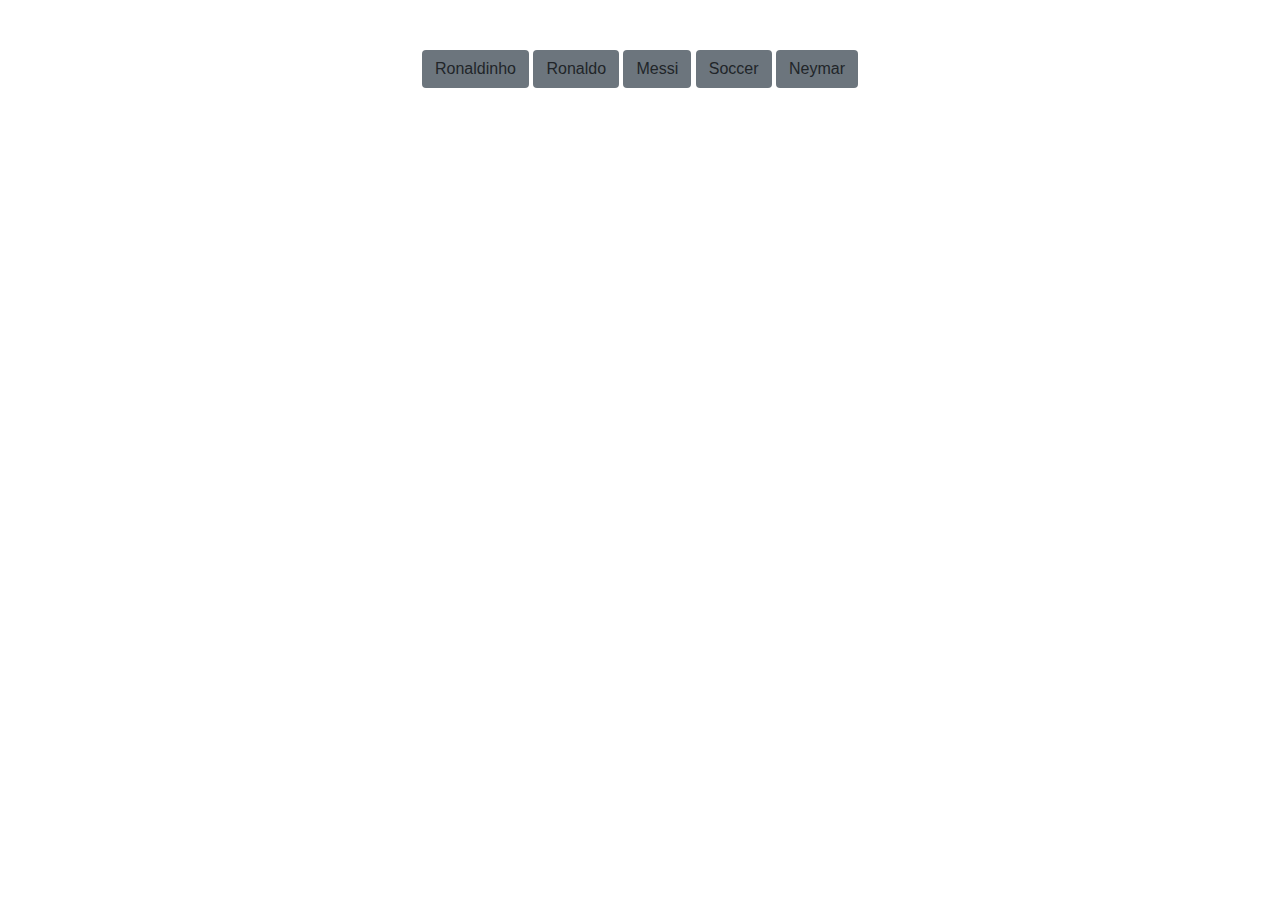
==== index.html @ 2dae4700 "Document setup and buttons added" ====
<!DOCTYPE html>
<html lang="en">

<head>
    <meta charset="UTF-8">
    <meta name="viewport" content="width=device-width, initial-scale=1.0">
    <meta http-equiv="X-UA-Compatible" content="ie=edge">
    <title>GifTastic</title>
    <link rel="stylesheet" href="https://stackpath.bootstrapcdn.com/bootstrap/4.3.1/css/bootstrap.min.css"
        integrity="sha384-ggOyR0iXCbMQv3Xipma34MD+dH/1fQ784/j6cY/iJTQUOhcWr7x9JvoRxT2MZw1T" crossorigin="anonymous">
    <link rel="stylesheet" href="style.css">

</head>

<body>
    <div class="buttons">

    <button data-soccer="ronaldinho" class="btn bg-secondary">Ronaldinho</button>
    <button data-soccer="ronaldo" class="btn bg-secondary">Ronaldo</button>
    <button data-soccer="messi" class="btn bg-secondary">Messi</button>
    <button data-soccer="soccer" class="btn bg-secondary">Soccer</button>
    <button data-soccer="neymar" class="btn bg-secondary">Neymar</button>

    </div>

    <div class="input-group mb-3"></div>

    <div id="gif"></div>


    <script src="https://cdnjs.cloudflare.com/ajax/libs/jquery/3.2.1/jquery.min.js"></script>
    <script>

        $("button").on("click", function () {

            var play = $(this).attr("data-soccer");
            var queryURL = "https://api.giphy.com/v1/gifs/search?q=" +
                play + "&api_key=emCMd9mbUELqd1YQZK4pBHqV2es4Q58V&limit=10";

            $.ajax({
                url: queryURL,
                method: "GET"
            })

            .then(function(response) {

                    var results = response.data;


                    for (var i = 0; i < results.length; i++) {

                        var div = $("<div>");
                        var p = $("<p>").text("Rating: " + results[i].rating);
                        var image = $("<img>");


                        image.attr("src", results[i].images.fixed_height.url);


                        div.append(p);
                        div.append(image);

                        $("#gif").prepend(div);
                    };



                });

        });

        



    </script>


</body>

</html>
---- style.css ----
.buttons {
    margin-top: 50px;
    text-align: center;
    
}
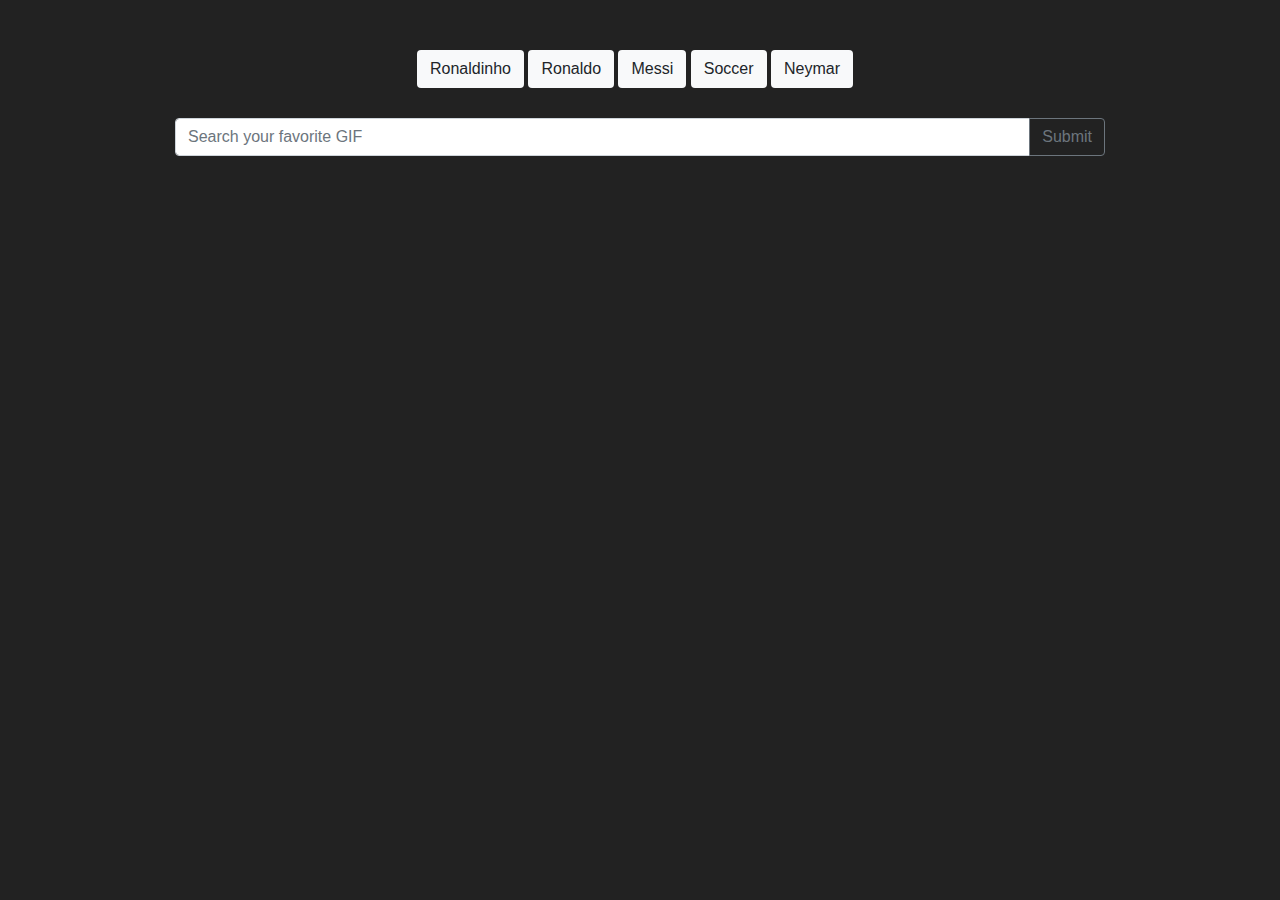
==== commit 388b4846: "CSS and few changes made to the code" ====
--- a/index.html
+++ b/index.html
@@ -13,36 +13,115 @@
 </head>
 
 <body>
+
     <div class="buttons">
 
-    <button data-soccer="ronaldinho" class="btn bg-secondary">Ronaldinho</button>
-    <button data-soccer="ronaldo" class="btn bg-secondary">Ronaldo</button>
-    <button data-soccer="messi" class="btn bg-secondary">Messi</button>
-    <button data-soccer="soccer" class="btn bg-secondary">Soccer</button>
-    <button data-soccer="neymar" class="btn bg-secondary">Neymar</button>
+        <div class="new-buttons"></div>
+
+        <button data-soccer="ronaldinho" class="btn bg-light">Ronaldinho</button>
+        <button data-soccer="ronaldo" class="btn bg-light">Ronaldo</button>
+        <button data-soccer="messi" class="btn bg-light">Messi</button>
+        <button data-soccer="soccer" class="btn bg-light">Soccer</button>
+        <button data-soccer="neymar" class="btn bg-light">Neymar</button>
 
     </div>
 
-    <div class="input-group mb-3"></div>
+    <div class="input-group mb-3 col-9">
+        <input type="text" class="form-control" id="search-input" placeholder="Search your favorite GIF">
+        <div class="input-group-append">
+            <button id="search" class="btn btn-outline-secondary" type="button">Submit</button>
+        </div>
+    </div>
 
     <div id="gif"></div>
+
+
 
 
     <script src="https://cdnjs.cloudflare.com/ajax/libs/jquery/3.2.1/jquery.min.js"></script>
     <script>
 
+        // Global variables
+        var newButtons = [];
+        var dataState = $(this).attr("data-state");
+        console.log(dataState);
+
+
+        // Search mecanism
+        $("#search").on("click", function (event) {
+
+            event.preventDefault();
+            var search = $("#search-input").val().trim();
+            var queryURL = "https://api.giphy.com/v1/gifs/search?q=" +
+                search + "&api_key=emCMd9mbUELqd1YQZK4pBHqV2es4Q58V&limit=10";
+
+
+            $.ajax({
+                url: queryURL,
+                method: "GET"
+            }).then(function (response) {
+
+                var results = response.data;
+
+
+                for (var i = 0; i < results.length; i++) {
+
+                    var div = $("<div>");
+                    var p = $("<p>").text("Rating: " + results[i].rating);
+                    var image = $("<img>");
+
+
+                    image.attr("src", results[i].images.fixed_height.url);
+
+
+                    div.append(p);
+                    div.append(image);
+
+                    $("#gif").prepend(div);
+
+
+                };
+                newButtons.push(search);
+                renderButtons();
+
+
+            });
+
+            // Appending new buttons to .buttons
+            function renderButtons() {
+
+                $(".new-buttons").empty();
+
+
+                for (var i = 0; i < newButtons.length; i++) {
+
+                    var button = $("<button>");
+                    button.addClass("btn bg-secondary text-capitalize");
+                    button.attr("data-soccer", newButtons[i]);
+                    button.text(newButtons[i]);
+                    $(".new-buttons").append(button);
+
+                }
+
+            }
+
+
+        });
+
+        // Returning GIF results on clicking the button
         $("button").on("click", function () {
 
             var play = $(this).attr("data-soccer");
             var queryURL = "https://api.giphy.com/v1/gifs/search?q=" +
                 play + "&api_key=emCMd9mbUELqd1YQZK4pBHqV2es4Q58V&limit=10";
+
 
             $.ajax({
                 url: queryURL,
                 method: "GET"
             })
 
-            .then(function(response) {
+                .then(function (response) {
 
                     var results = response.data;
 
@@ -63,13 +142,56 @@
                         $("#gif").prepend(div);
                     };
 
-
-
                 });
 
         });
 
-        
+        // Returning GIF results on clicking the button for the new buttons
+        $(".new-buttons").on("click", function () {
+
+            var play = $(this).attr("data-soccer");
+            var queryURL = "https://api.giphy.com/v1/gifs/search?q=" +
+                play + "&api_key=emCMd9mbUELqd1YQZK4pBHqV2es4Q58V&limit=10";
+
+
+            $.ajax({
+                url: queryURL,
+                method: "GET"
+            })
+
+                .then(function (response) {
+
+                    var results = response.data;
+
+
+                    for (var i = 0; i < results.length; i++) {
+
+                        var div = $("<div>");
+                        var p = $("<p>").text("Rating: " + results[i].rating);
+                        var image = $("<img>");
+
+
+                        image.attr("src", results[i].images.fixed_height.url);
+
+
+                        div.append(p);
+                        div.append(image);
+
+                        $("#gif").prepend(div);
+                    };
+
+                });
+
+        });
+
+        // Adding pause/play to GIFs
+        $("#gif").on("click", function () {
+
+                if (data-state === "still") {
+                    $(this).attr("src", )
+                }
+
+        });
 
 
 
--- a/style.css
+++ b/style.css
@@ -1,5 +1,26 @@
+body {
+    background-color: #222222;
+}
+
 .buttons {
     margin-top: 50px;
+    margin-bottom: 30px;
     text-align: center;
+    padding-right: 10px;
     
+}
+
+.new-buttons .btn {
+    margin-bottom: 5px;
+    margin-right: 5px;
+
+}
+.mb-3, .my-3 {
+    margin: 0 auto;
+}
+#gif {
+    margin: 60px 40px;
+}
+p {
+    color: #f2f2f2;
 }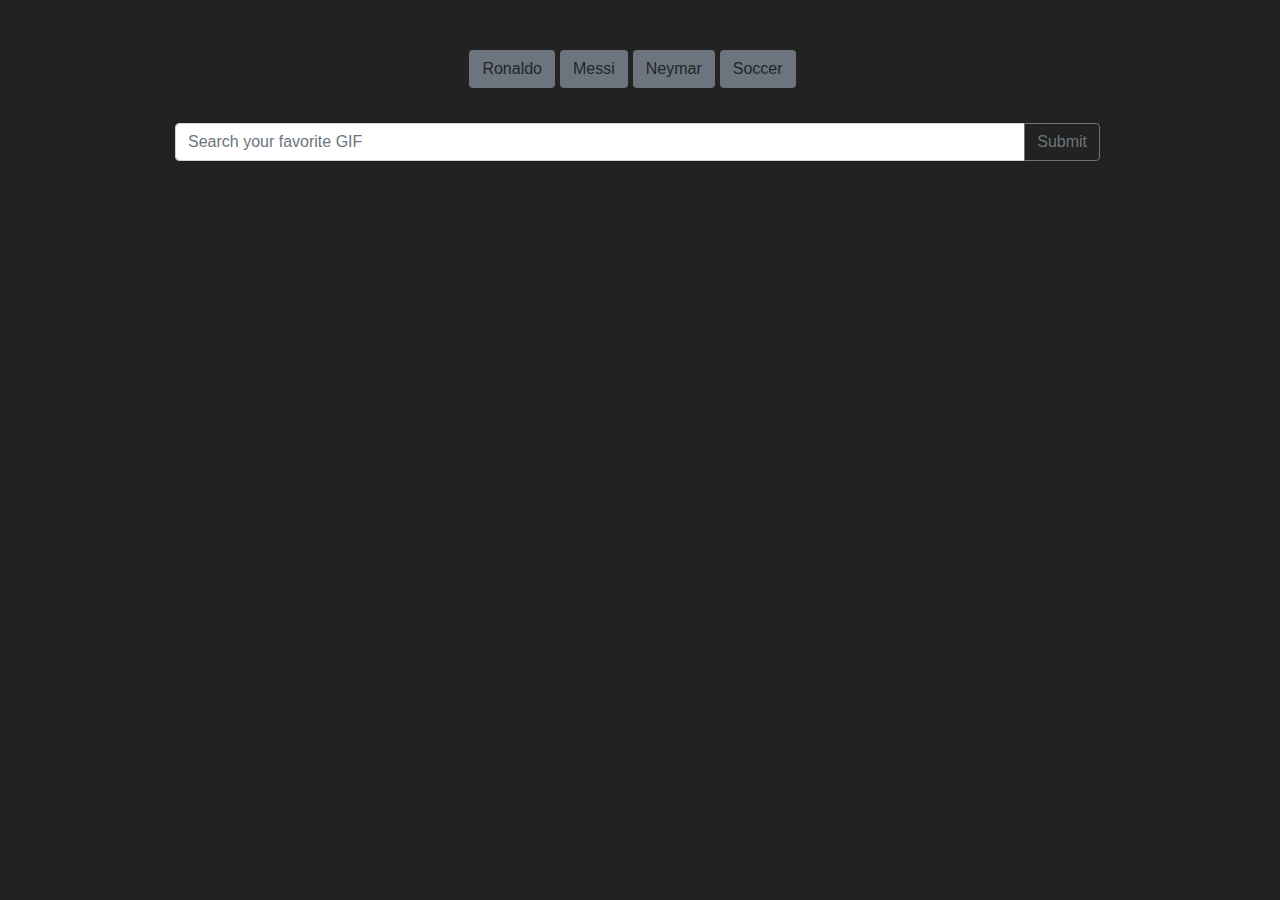
==== commit c88a9a6e: "Troubleshooting" ====
--- a/index.html
+++ b/index.html
@@ -14,15 +14,10 @@
 
 <body>
 
-    <div class="buttons">
+    <div id="buttons-text"></div>
 
-        <div class="new-buttons"></div>
+    <!-- btn bg-secondary text-capitalize -->
 
-        <button data-soccer="ronaldinho" class="btn bg-light">Ronaldinho</button>
-        <button data-soccer="ronaldo" class="btn bg-light">Ronaldo</button>
-        <button data-soccer="messi" class="btn bg-light">Messi</button>
-        <button data-soccer="soccer" class="btn bg-light">Soccer</button>
-        <button data-soccer="neymar" class="btn bg-light">Neymar</button>
 
     </div>
 
@@ -42,78 +37,46 @@
     <script>
 
         // Global variables
-        var newButtons = [];
-        var dataState = $(this).attr("data-state");
-        console.log(dataState);
+        var buttons = ['Ronaldo', 'Messi', 'Neymar', 'Soccer'];
 
+        // Appending new buttons to .buttons
+        function renderButtons() {
+
+            $("#buttons-text").empty();
+
+
+            for (var i = 0; i < buttons.length; i++) {
+
+                var newButtons = $("<button>");
+                newButtons.addClass("buttons text-capitalize btn bg-secondary");
+                newButtons.attr("data-name", buttons[i]);
+                newButtons.text(buttons[i]);
+                $("#buttons-text").append(newButtons);
+
+            }
+
+        }
 
         // Search mecanism
         $("#search").on("click", function (event) {
 
             event.preventDefault();
+
             var search = $("#search-input").val().trim();
-            var queryURL = "https://api.giphy.com/v1/gifs/search?q=" +
-                search + "&api_key=emCMd9mbUELqd1YQZK4pBHqV2es4Q58V&limit=10";
-
-
-            $.ajax({
-                url: queryURL,
-                method: "GET"
-            }).then(function (response) {
-
-                var results = response.data;
-
-
-                for (var i = 0; i < results.length; i++) {
-
-                    var div = $("<div>");
-                    var p = $("<p>").text("Rating: " + results[i].rating);
-                    var image = $("<img>");
-
-
-                    image.attr("src", results[i].images.fixed_height.url);
-
-
-                    div.append(p);
-                    div.append(image);
-
-                    $("#gif").prepend(div);
-
-
-                };
-                newButtons.push(search);
-                renderButtons();
-
-
-            });
-
-            // Appending new buttons to .buttons
-            function renderButtons() {
-
-                $(".new-buttons").empty();
-
-
-                for (var i = 0; i < newButtons.length; i++) {
-
-                    var button = $("<button>");
-                    button.addClass("btn bg-secondary text-capitalize");
-                    button.attr("data-soccer", newButtons[i]);
-                    button.text(newButtons[i]);
-                    $(".new-buttons").append(button);
-
-                }
-
-            }
-
+            buttons.push(search);
+            renderButtons();
 
         });
 
-        // Returning GIF results on clicking the button
-        $("button").on("click", function () {
 
-            var play = $(this).attr("data-soccer");
+
+
+        // Returning GIF results on button click
+        $(document).on("click", ".buttons", function () {
+
+            var play = $(this).attr("data-name");
             var queryURL = "https://api.giphy.com/v1/gifs/search?q=" +
-                play + "&api_key=emCMd9mbUELqd1YQZK4pBHqV2es4Q58V&limit=10";
+                play + "&api_key=BkaUZZWcFij6J7AoQj3WtPb1R2p9O6V9&limit=10";
 
 
             $.ajax({
@@ -124,6 +87,7 @@
                 .then(function (response) {
 
                     var results = response.data;
+                    console.log(results);
 
 
                     for (var i = 0; i < results.length; i++) {
@@ -131,11 +95,18 @@
                         var div = $("<div>");
                         var p = $("<p>").text("Rating: " + results[i].rating);
                         var image = $("<img>");
+                        image.addClass("new-gif");
 
 
-                        image.attr("src", results[i].images.fixed_height.url);
+                        var still = results[i].images.fixed_height_still.url;
+                        var animate = results[i].images.fixed_height.url;
 
+                        image.attr("src", animate);
+                        image.attr("data-state", "animate");
 
+                        image.attr("src", still);
+                        image.attr("data-state", "still");
+                    
                         div.append(p);
                         div.append(image);
 
@@ -143,56 +114,31 @@
                     };
 
                 });
+        });
+
+        // Play/Pause GIF function
+        $(".new-gif").on("click", function () {
+
+            var state = $(this).attr("data-state");
+
+            // var animate = results[i].images.fixed_height.url;
+            // var still = results[i].images.fixed_height_still.url;
+            // var state = $(this).attr("data-state");
+
+            if (state === "still") {
+                $(this).attr("src", $(this).attr("data-animate"));
+                $(this).attr("data-state", "animate");
+            } else {
+                $(this).attr("src", $(this).attr("data-still"));
+                $(this).attr("data-state", "still");
+            }
+
+
 
         });
 
-        // Returning GIF results on clicking the button for the new buttons
-        $(".new-buttons").on("click", function () {
 
-            var play = $(this).attr("data-soccer");
-            var queryURL = "https://api.giphy.com/v1/gifs/search?q=" +
-                play + "&api_key=emCMd9mbUELqd1YQZK4pBHqV2es4Q58V&limit=10";
-
-
-            $.ajax({
-                url: queryURL,
-                method: "GET"
-            })
-
-                .then(function (response) {
-
-                    var results = response.data;
-
-
-                    for (var i = 0; i < results.length; i++) {
-
-                        var div = $("<div>");
-                        var p = $("<p>").text("Rating: " + results[i].rating);
-                        var image = $("<img>");
-
-
-                        image.attr("src", results[i].images.fixed_height.url);
-
-
-                        div.append(p);
-                        div.append(image);
-
-                        $("#gif").prepend(div);
-                    };
-
-                });
-
-        });
-
-        // Adding pause/play to GIFs
-        $("#gif").on("click", function () {
-
-                if (data-state === "still") {
-                    $(this).attr("src", )
-                }
-
-        });
-
+        renderButtons();
 
 
     </script>
--- a/style.css
+++ b/style.css
@@ -2,7 +2,7 @@
     background-color: #222222;
 }
 
-.buttons {
+#buttons-text {
     margin-top: 50px;
     margin-bottom: 30px;
     text-align: center;
@@ -10,7 +10,7 @@
     
 }
 
-.new-buttons .btn {
+button {
     margin-bottom: 5px;
     margin-right: 5px;
 
@@ -19,8 +19,9 @@
     margin: 0 auto;
 }
 #gif {
-    margin: 60px 40px;
+    margin: 40px 40px;
 }
 p {
     color: #f2f2f2;
+    margin-top: 20px;
 }